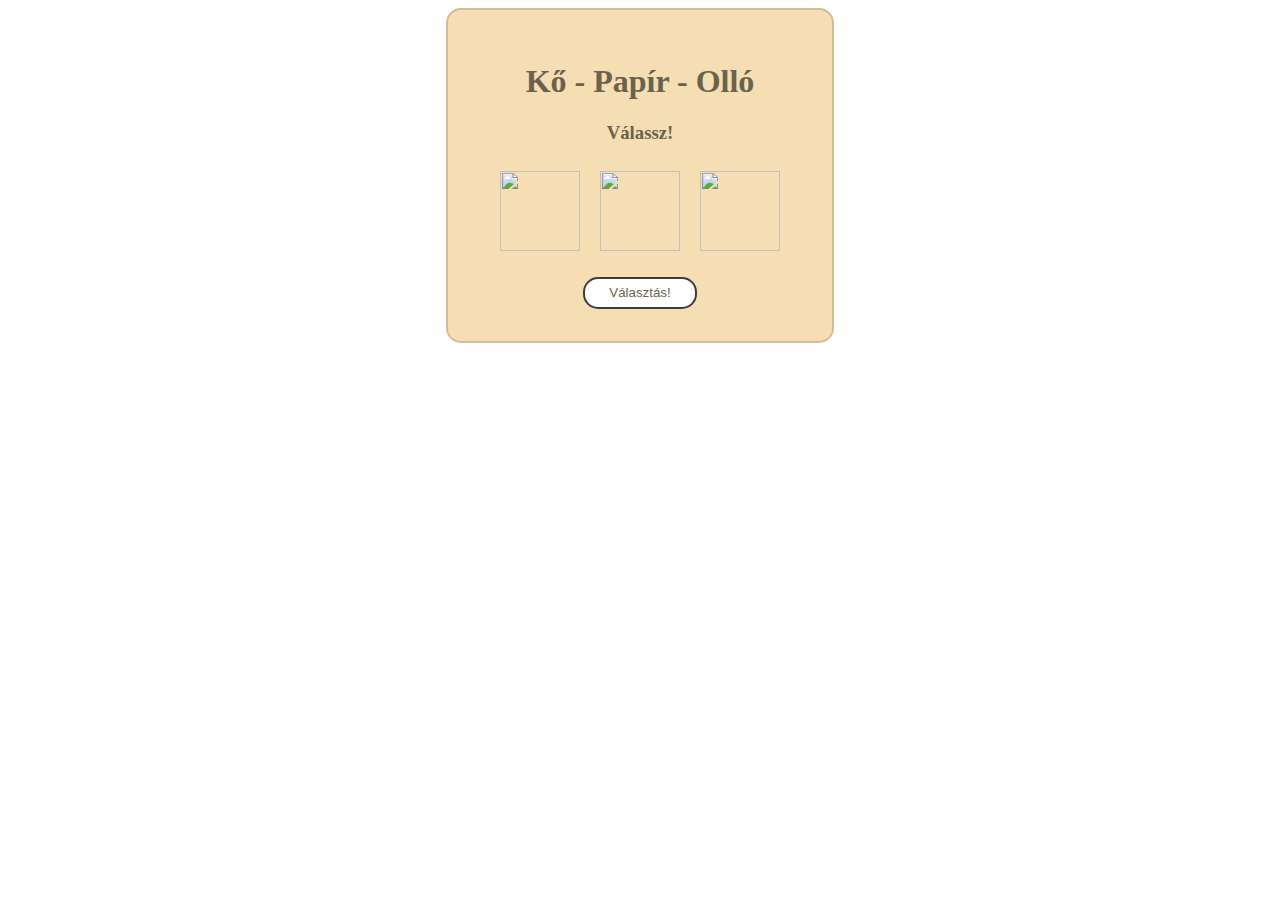
==== RPS/harmadik.html @ c8326dc4 "Teszt feltöltése" ====
<!DOCTYPE html>
<html lang="hu">
<head>
    <meta charset="UTF-8">
    <meta http-equiv="X-UA-Compatible" content="IE=edge">
    <meta name="viewport" content="width=device-width, initial-scale=1.0">
    <title>Kő, papír, olló</title>
    <link rel="stylesheet" href="style3.css">
</head>
<body>
    <div class="con">
        <h1>Kő - Papír - Olló</h1>
        <h3>Válassz!</h3>
        <div class="kepek">
            <img onclick="valasztas(0)" id="0" class="kep_hover" src="/2024.04.09/rock-2556896_1280.png" alt="" srcset="">
            <img onclick="valasztas(1)" id="1" class="kep_hover" src="/2024.04.09/white-torn-paper-isolated-on-a-transparent-background-png.webp" alt="" srcset="">
            <img onclick="valasztas(2)" id="2" class="kep_hover" src="/2024.04.09/680ce8a9cf105b860fb74c8690d9f1bc.png" id="olloimg" alt="" srcset="">
        </div>
        <br>
        <button id="playB">Választás!</button>



    </div>

    <script src="harmadik.js"></script>

</body>
</html>
---- RPS/style3.css ----
.con{
    background-color: wheat;
    border: 2px solid rgb(209, 189, 150);
    border-radius: 15px;
    color:rgb(107, 98, 78);
    margin: 0 auto;
    width: 20em;
    padding: 2em;
    text-align: center;
}

button{
    border: 2px solid rgb(61, 61, 60);
    background-color: rgb(255, 255, 255);
    border-radius: 15px;
    color: rgb(107, 98, 78);

    padding: 0.5em;
    padding-left: 1.8em;
    padding-right: 1.8em;
}

button:hover{
    background-color: rgb(61, 61, 60);
    border-color: rgb(255, 255, 255);
    color: rgb(255, 255, 255);
}


img{
    width: 5em;
    height: 5em;
    margin: 0.5em;
}

.kep_hover:hover{
    border: 3px solid red;
    border-radius: 70px;
    width: 6em;
    height: 6em;
    box-shadow: inset 2px 2px 20px ;
}

.olloimg{
    width: 2em;
    height: 2em;
}
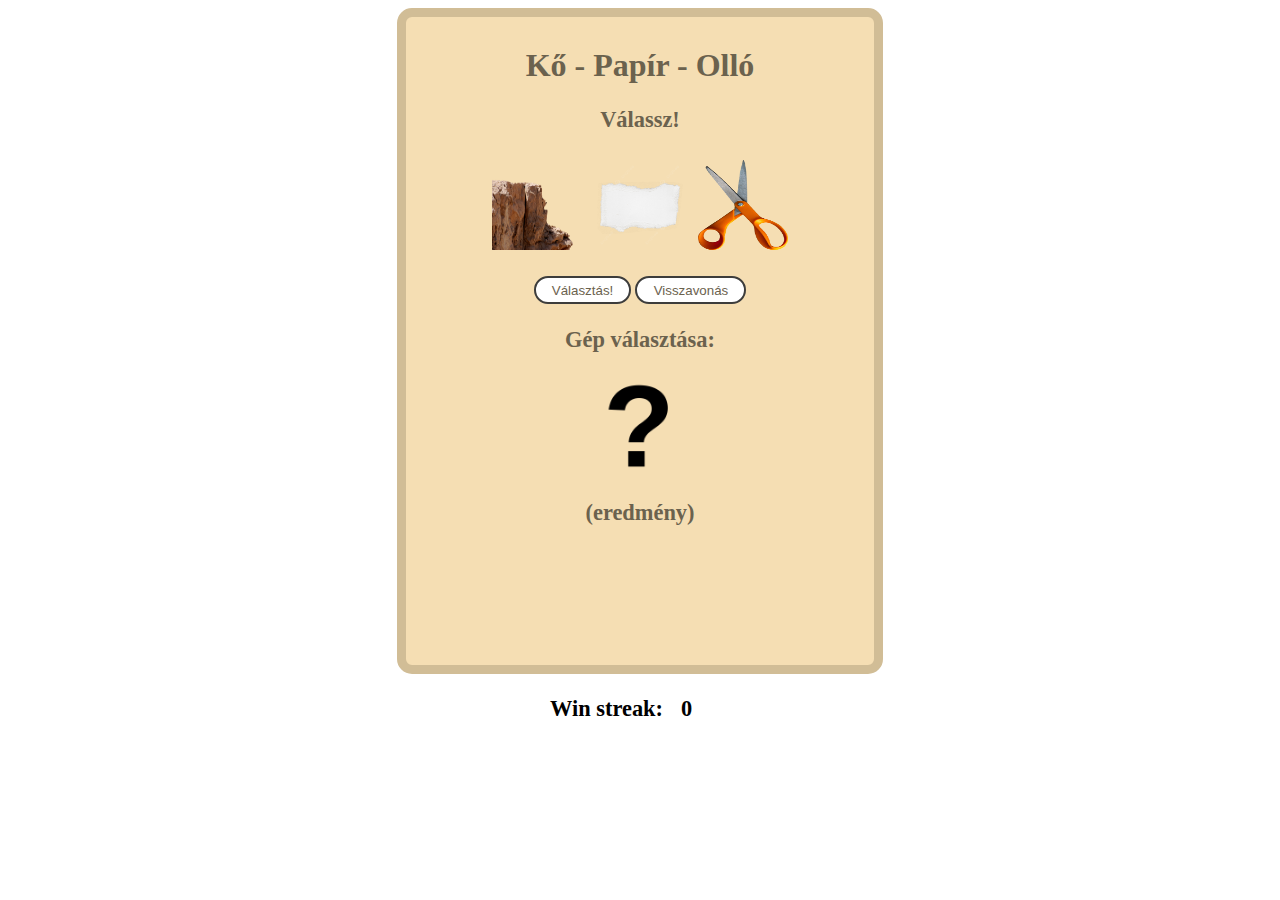
==== commit ec95da38: "Működőképessé tétel" ====
--- a/RPS/harmadik.html
+++ b/RPS/harmadik.html
@@ -12,17 +12,33 @@
         <h1>Kő - Papír - Olló</h1>
         <h3>Válassz!</h3>
         <div class="kepek">
-            <img onclick="valasztas(0)" id="0" class="kep_hover" src="/2024.04.09/rock-2556896_1280.png" alt="" srcset="">
-            <img onclick="valasztas(1)" id="1" class="kep_hover" src="/2024.04.09/white-torn-paper-isolated-on-a-transparent-background-png.webp" alt="" srcset="">
-            <img onclick="valasztas(2)" id="2" class="kep_hover" src="/2024.04.09/680ce8a9cf105b860fb74c8690d9f1bc.png" id="olloimg" alt="" srcset="">
+            <img onclick="valasztas(0)" id="0" class="kepclass" src="rock-2556896_1280.png" alt="" srcset="">
+            <img onclick="valasztas(1)" id="1" class="kepclass" src="pngtree-stylish-ripped-torn-paper-texture-background-transparent-png-image_8797582.png" alt="" srcset="">
+            <img onclick="valasztas(2)" id="2" class="kepclass" src="680ce8a9cf105b860fb74c8690d9f1bc.png" id="olloimg" alt="" srcset="">
         </div>
         <br>
-        <button id="playB">Választás!</button>
+        <div id="gombokdiv">
+            <button onclick="playB()" id="playBid">Választás!</button>
+            <button onclick="cancel()" id="cancelBid">Visszavonás</button>
+        </div>
 
+        <h3>Gép választása:</h3>
+        
+        <img id="gepkep" src="kérdőjelpng.png" alt="">
+        
+        <h3 id="eredmenyid">(eredmény)</h3>
 
+        <button onclick="rematch()" id="rematchBid">Új játék!</button>
 
     </div>
 
+    <div id="adatok">
+        <div id="overallsc">
+            <h3>Win streak:</h3>
+            <h3 id="overallpontid">0</h3>
+        </div>    
+    </div>
+    
     <script src="harmadik.js"></script>
 
 </body>
--- a/RPS/style3.css
+++ b/RPS/style3.css
@@ -1,12 +1,18 @@
 .con{
     background-color: wheat;
-    border: 2px solid rgb(209, 189, 150);
+    border:1vh solid rgb(209, 189, 150);
     border-radius: 15px;
     color:rgb(107, 98, 78);
     margin: 0 auto;
-    width: 20em;
-    padding: 2em;
+    width: 50vh;
+    height: 70vh;
+    padding: 1vh;
     text-align: center;
+}
+
+#rematchBid{
+    display: none;
+    justify-content: space-around;
 }
 
 button{
@@ -15,9 +21,9 @@
     border-radius: 15px;
     color: rgb(107, 98, 78);
 
-    padding: 0.5em;
-    padding-left: 1.8em;
-    padding-right: 1.8em;
+    padding: 0.5vh;
+    padding-left: 1.8vh;
+    padding-right: 1.8vh;
 }
 
 button:hover{
@@ -26,23 +32,33 @@
     color: rgb(255, 255, 255);
 }
 
+#adatok{
+    text-align: center;
+    margin: 0 auto;
+    width: 20vh;
+}
+
+#overallsc{
+    display: flex;
+    column-gap: 10%;
+}
 
 img{
-    width: 5em;
-    height: 5em;
-    margin: 0.5em;
+    width: 10vh;
+    height: 10vh;
+    margin: 0.5vh;
 }
 
-.kep_hover:hover{
-    border: 3px solid red;
-    border-radius: 70px;
-    width: 6em;
-    height: 6em;
-    box-shadow: inset 2px 2px 20px ;
+h1{
+    font-size: 2em;
+}
+
+h3{
+    font-size: 1.4em;
 }
 
 .olloimg{
-    width: 2em;
-    height: 2em;
+    width: 2vh;
+    height: 2vh;
 }
 
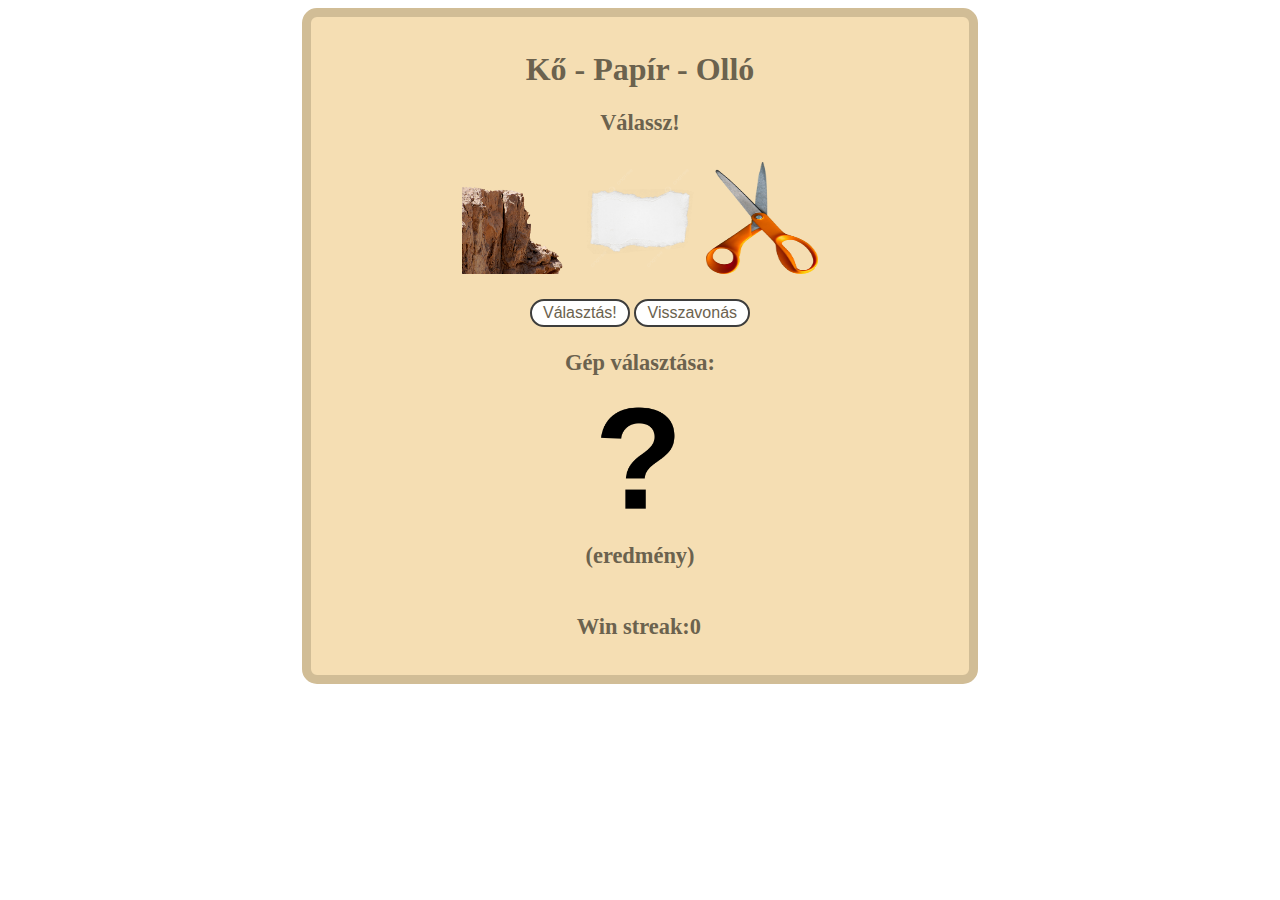
==== commit 706facb8: "Tegyük föl, hogy reszponzívvá tettem" ====
--- a/RPS/harmadik.html
+++ b/RPS/harmadik.html
@@ -30,14 +30,15 @@
 
         <button onclick="rematch()" id="rematchBid">Új játék!</button>
 
+        <div id="adatok">
+            <div id="overallsc">
+                <h3>Win streak:</h3>
+                <h3 id="overallpontid">0</h3>
+            </div>    
+        </div>
     </div>
 
-    <div id="adatok">
-        <div id="overallsc">
-            <h3>Win streak:</h3>
-            <h3 id="overallpontid">0</h3>
-        </div>    
-    </div>
+
     
     <script src="harmadik.js"></script>
 
--- a/RPS/style3.css
+++ b/RPS/style3.css
@@ -4,9 +4,9 @@
     border-radius: 15px;
     color:rgb(107, 98, 78);
     margin: 0 auto;
-    width: 50vh;
-    height: 70vh;
-    padding: 1vh;
+    width: 50%;
+    height: 75%;
+    padding: 1%;
     text-align: center;
 }
 
@@ -20,10 +20,10 @@
     background-color: rgb(255, 255, 255);
     border-radius: 15px;
     color: rgb(107, 98, 78);
-
-    padding: 0.5vh;
-    padding-left: 1.8vh;
-    padding-right: 1.8vh;
+    font-size: 100%;
+    padding: 0.5%;
+    padding-left: 1.8%;
+    padding-right: 1.8%;
 }
 
 button:hover{
@@ -35,19 +35,20 @@
 #adatok{
     text-align: center;
     margin: 0 auto;
-    width: 20vh;
+    width: 20%;
 }
 
 #overallsc{
     display: flex;
-    column-gap: 10%;
+    column-gap: 0px;
 }
 
 img{
-    width: 10vh;
-    height: 10vh;
-    margin: 0.5vh;
+    width: 7em;
+    height: 7em;
+    margin: 0.5%;
 }
+
 
 h1{
     font-size: 2em;
@@ -58,7 +59,7 @@
 }
 
 .olloimg{
-    width: 2vh;
-    height: 2vh;
+    width: 2%;
+    height: 2%;
 }
 
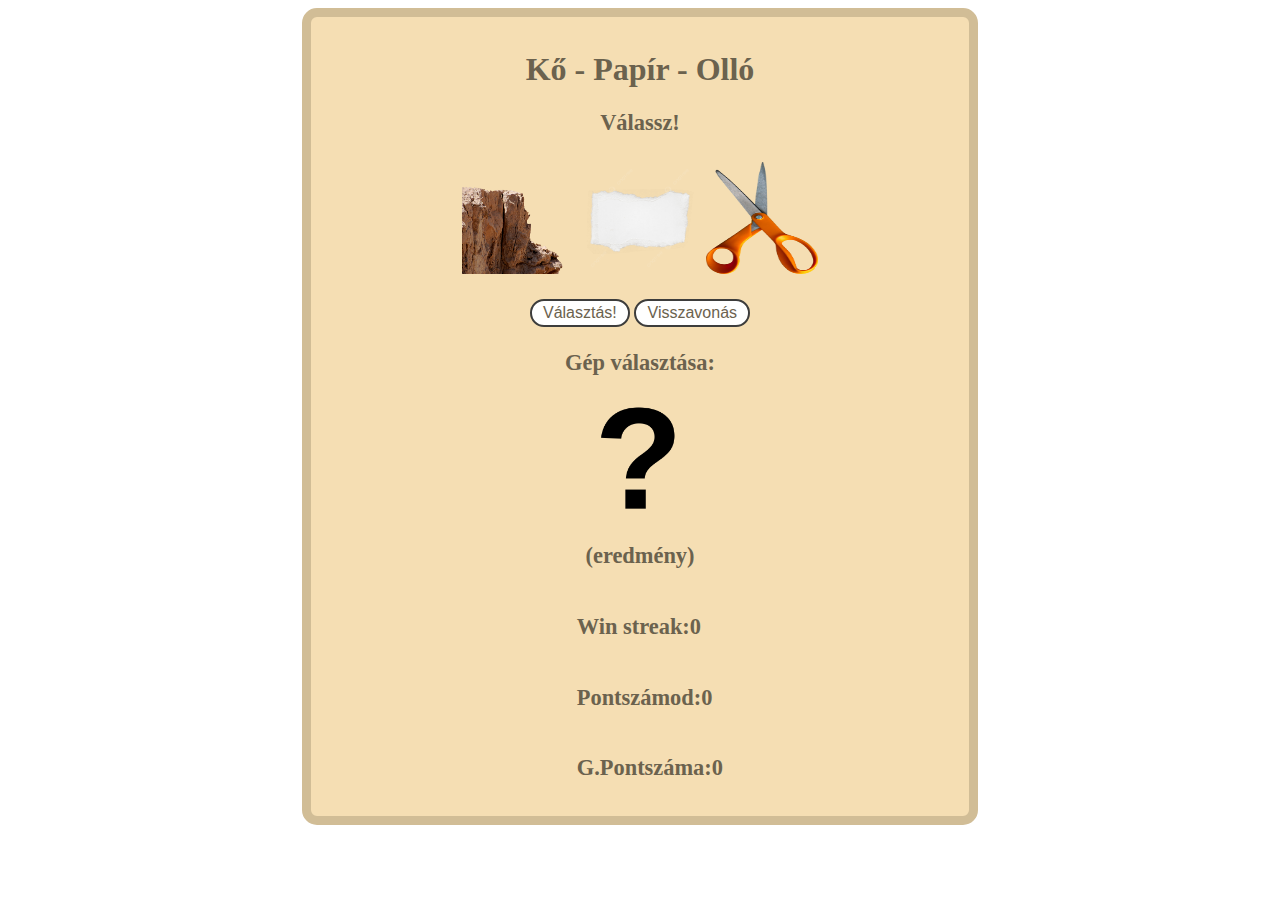
==== commit d7be7888: "pont számláló hozzáadása" ====
--- a/RPS/harmadik.html
+++ b/RPS/harmadik.html
@@ -34,7 +34,15 @@
             <div id="overallsc">
                 <h3>Win streak:</h3>
                 <h3 id="overallpontid">0</h3>
+            </div>
+            <div id="ppo">
+                <h3>Pontszámod:</h3>
+                <h3 id="ppont">0</h3>
             </div>    
+            <div id="aip">
+                <h3>G.Pontszáma:</h3>
+                <h3 id="apont">0</h3>
+            </div>
         </div>
     </div>
 
--- a/RPS/style3.css
+++ b/RPS/style3.css
@@ -13,6 +13,14 @@
 #rematchBid{
     display: none;
     justify-content: space-around;
+}
+
+#ppo{
+    display: flex;
+}
+
+#aip{
+    display: flex;
 }
 
 button{
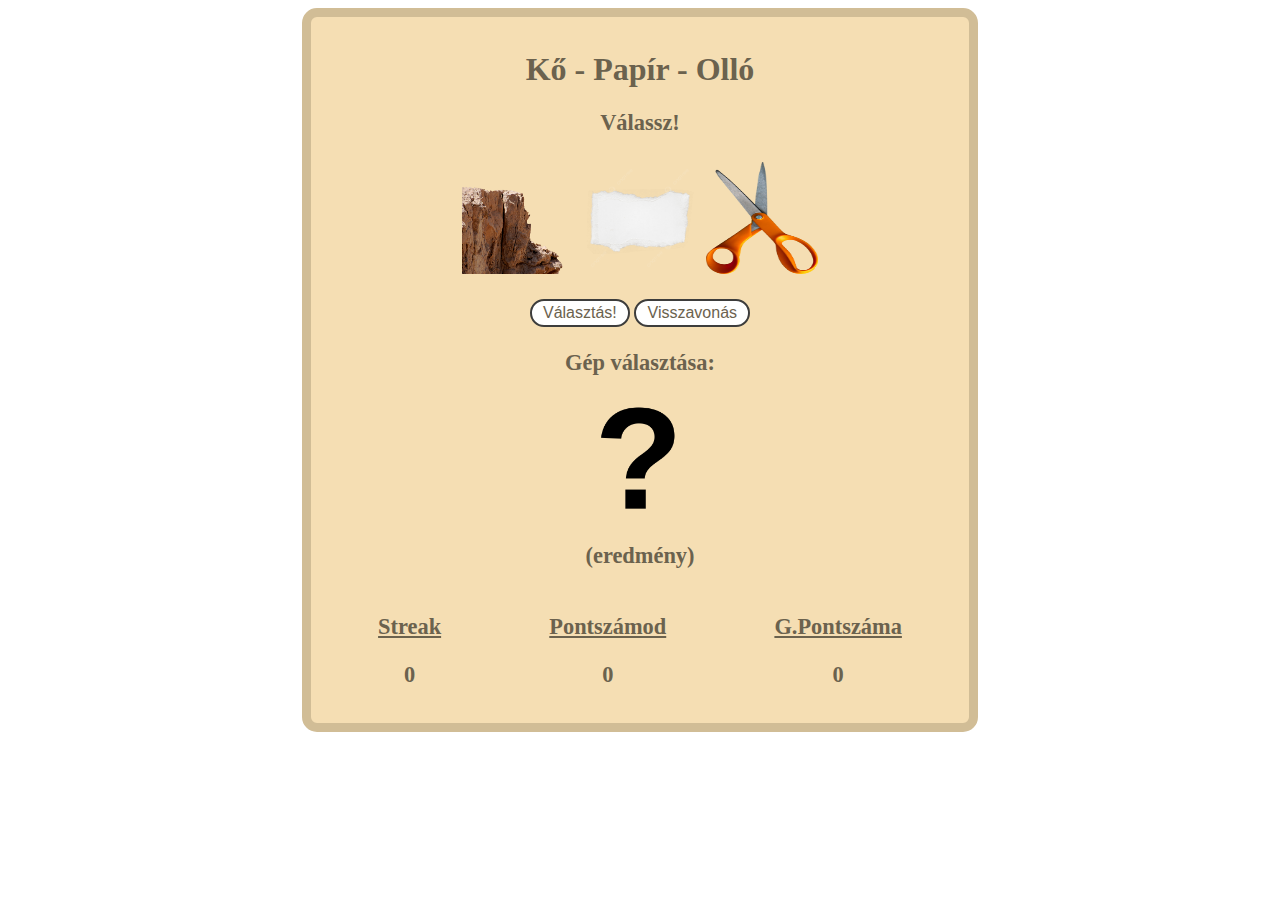
==== commit 7b1b6eef: "Oldal teljesen reszponzívvá tétele" ====
--- a/RPS/harmadik.html
+++ b/RPS/harmadik.html
@@ -31,18 +31,19 @@
         <button onclick="rematch()" id="rematchBid">Új játék!</button>
 
         <div id="adatok">
-            <div id="overallsc">
-                <h3>Win streak:</h3>
+            <div>
+                <h3>Streak</h3>
                 <h3 id="overallpontid">0</h3>
             </div>
-            <div id="ppo">
-                <h3>Pontszámod:</h3>
+            <div> 
+                <h3>Pontszámod</h3>
                 <h3 id="ppont">0</h3>
-            </div>    
-            <div id="aip">
-                <h3>G.Pontszáma:</h3>
+            </div>
+            <div>
+                <h3>G.Pontszáma</h3>
                 <h3 id="apont">0</h3>
             </div>
+
         </div>
     </div>
 
--- a/RPS/style3.css
+++ b/RPS/style3.css
@@ -13,14 +13,6 @@
 #rematchBid{
     display: none;
     justify-content: space-around;
-}
-
-#ppo{
-    display: flex;
-}
-
-#aip{
-    display: flex;
 }
 
 button{
@@ -43,12 +35,17 @@
 #adatok{
     text-align: center;
     margin: 0 auto;
-    width: 20%;
+    width: 100%;
+    display: flex;
+    align-items: center;
+    justify-content: space-around;
+    flex-wrap: wrap;
+    flex-direction: row;
 }
 
-#overallsc{
-    display: flex;
-    column-gap: 0px;
+#adatok > div >:nth-child(1){
+    text-decoration: solid;
+    text-decoration: underline;
 }
 
 img{
@@ -71,3 +68,27 @@
     height: 2%;
 }
 
+@media only screen and (max-width : 725px){
+    .con{
+        width: 90%;
+    }
+
+    .adatok{
+        display: flex;
+    }
+}
+
+@media only screen and (max-width : 410px){
+    img{
+        width: 4em;
+        height: 4em;
+
+    };
+}
+
+
+@media only screen and (max-width : 271px){
+    h3{
+        font-size: 1em;
+    }
+}